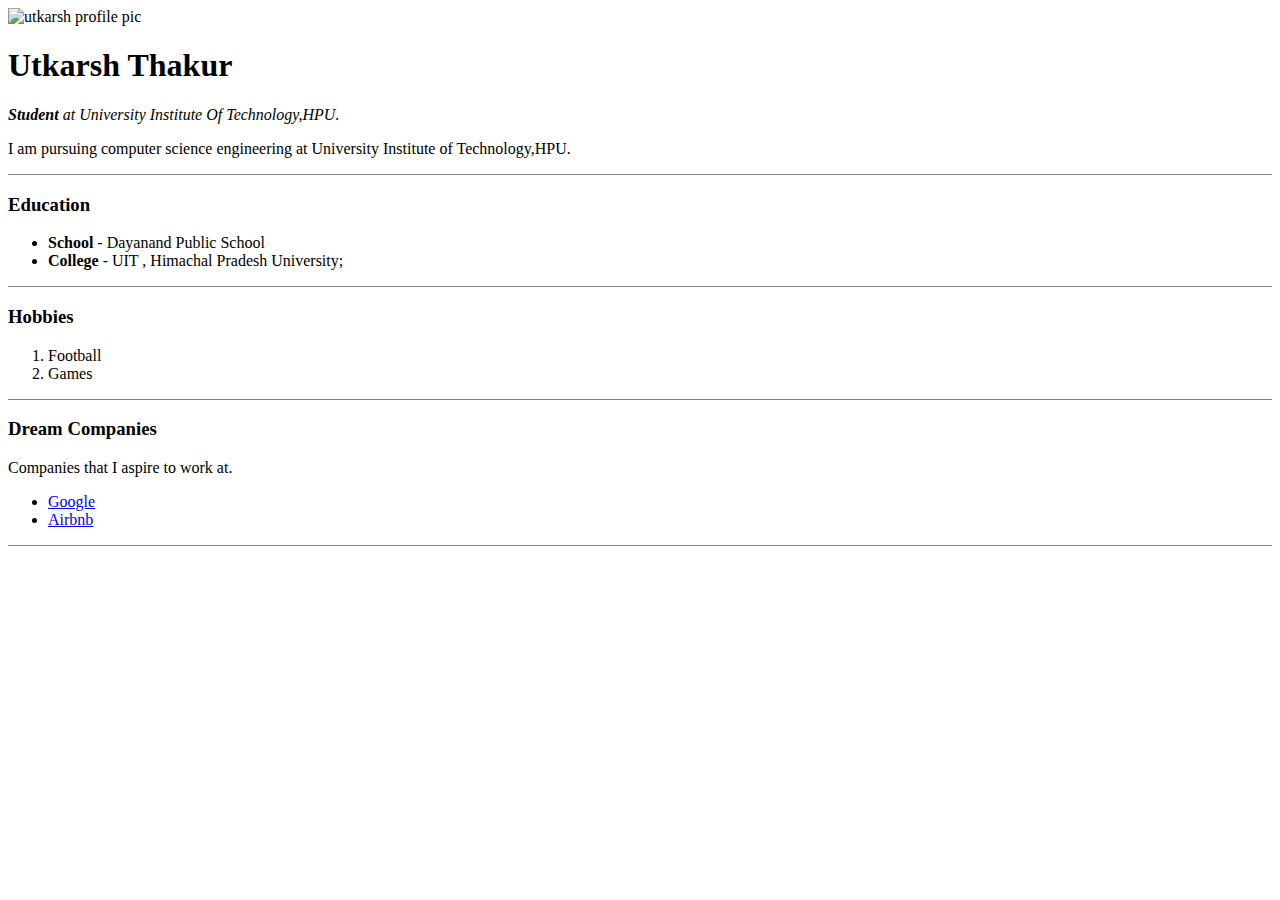
==== index.html @ 320c2148 "new" ====
<!DOCTYPE html>
<html lang="en" dir="ltr">

<head>
  <meta charset="utf-8">
  <title>Utkarsh's Personal Site</title>
</head>

<body>
  <img src="images/Utkarsh.jpg" alt="utkarsh profile pic"  >
  <h1>Utkarsh Thakur</h1>
  <p><em><strong>Student</strong> at University Institute Of Technology,HPU.</em></p>
  <p>I am pursuing computer science engineering at University Institute of Technology,HPU.</p>
  <hr size="1" noshade>
  <h3>Education</h3>
  <ul>
    <li>
      <strong>School</strong> - Dayanand Public School
    </li>
    <li>
      <strong>College</strong> - UIT , Himachal Pradesh University;
    </li>
  </ul>
  <hr size = "1" noshade  />
  <h3>Hobbies</h3>
  <ol>
    <li>
      Football
    </li>
    <li>
      Games
    </li>
  </ol>
  <hr size = "1" noshade  />
  <h3>Dream Companies</h3>
  <p>
    Companies that I aspire to work at.
  </p>
  <ul>
    <li>
      <a href="https://careers.google.com/" >Google </a>
    </li>
    <li>
      <a href="https://careers.airbnb.com/" >Airbnb</a>
    </li>
  </ul>

  <hr size = " 1 " noshade />




</body>

</html>
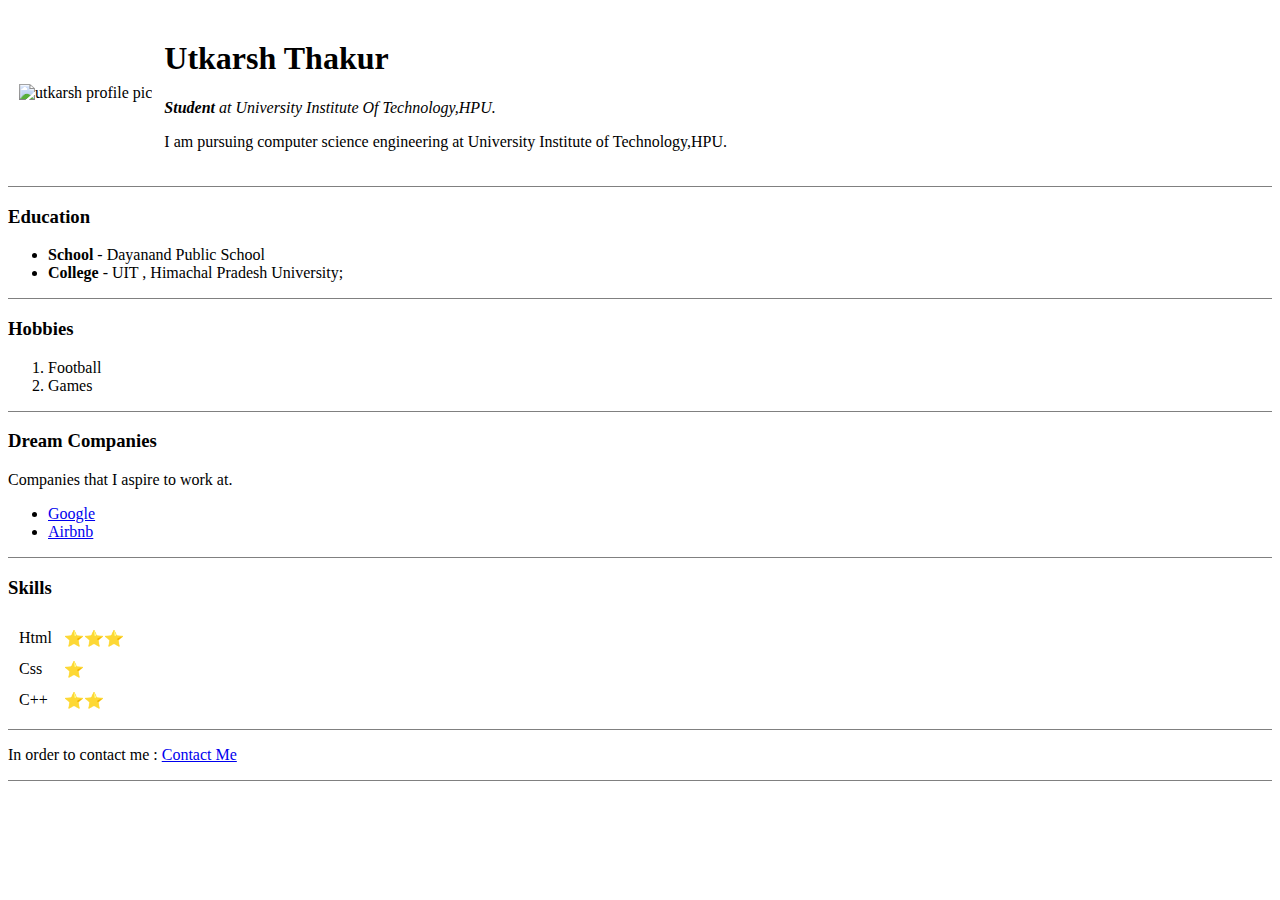
==== commit 8d2f2035: "changes" ====
--- a/index.html
+++ b/index.html
@@ -7,10 +7,16 @@
 </head>
 
 <body>
-  <img src="images/Utkarsh.jpg" alt="utkarsh profile pic"  >
-  <h1>Utkarsh Thakur</h1>
-  <p><em><strong>Student</strong> at University Institute Of Technology,HPU.</em></p>
-  <p>I am pursuing computer science engineering at University Institute of Technology,HPU.</p>
+  <table cellspacing = "10">
+    <tr>
+      <td>  <img src="images/Utkarsh.jpg" alt="utkarsh profile pic"  ></td>
+      <td>  <h1>Utkarsh Thakur</h1>
+        <p><em><strong>Student</strong> at University Institute Of Technology,HPU.</em></p>
+        <p>I am pursuing computer science engineering at University Institute of Technology,HPU.</p></td>
+    </tr>
+  </table>
+
+
   <hr size="1" noshade>
   <h3>Education</h3>
   <ul>
@@ -46,6 +52,27 @@
   </ul>
 
   <hr size = " 1 " noshade />
+  <h3>Skills</h3>
+  <table cellspacing = "10">
+    <tr>
+      <td>Html</td>
+      <td>⭐⭐⭐</td>
+    </tr>
+      <tr>
+        <td>Css</td>
+        <td>⭐</td>
+      </tr>
+      <tr>
+        <td>C++</td>
+        <td>⭐⭐</td>
+      </tr>
+
+
+
+  </table>
+  <hr size = " 1" noshade>
+  <p>In order to contact me  : <a href="contact_me.html">Contact Me</a></p>
+  <hr size = "1" noshade >
 
 
 
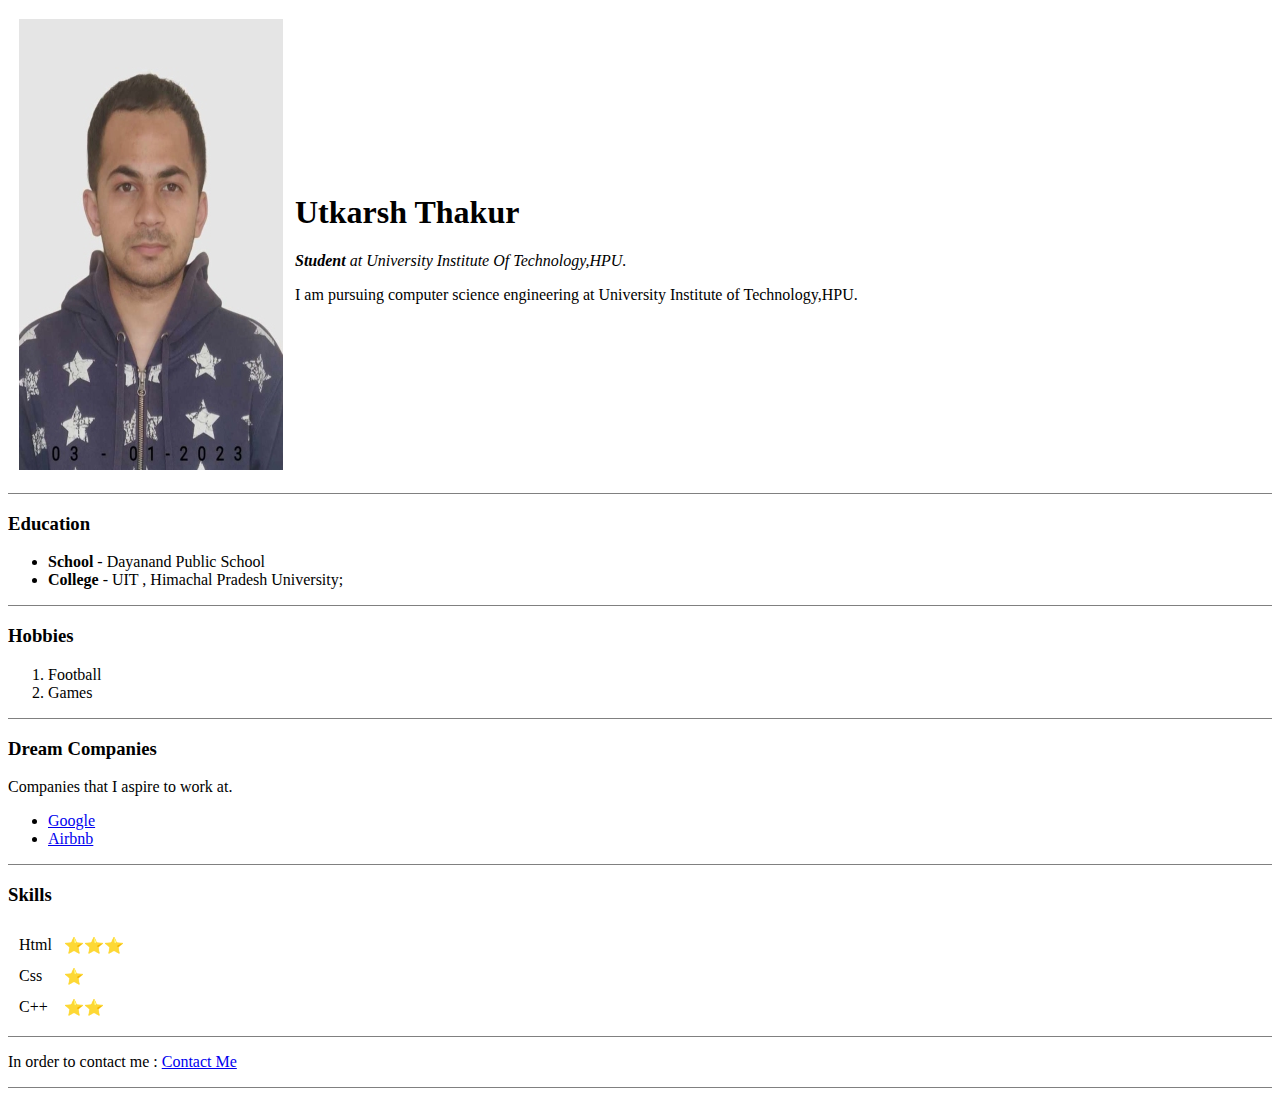
==== commit 2fdf85b6: "Update index.html" ====
--- a/index.html
+++ b/index.html
@@ -9,7 +9,7 @@
 <body>
   <table cellspacing = "10">
     <tr>
-      <td>  <img src="images/Utkarsh.jpg" alt="utkarsh profile pic"  ></td>
+      <td>  <img src="images/utkarsh.jpg" alt="utkarsh profile pic"  ></td>
       <td>  <h1>Utkarsh Thakur</h1>
         <p><em><strong>Student</strong> at University Institute Of Technology,HPU.</em></p>
         <p>I am pursuing computer science engineering at University Institute of Technology,HPU.</p></td>
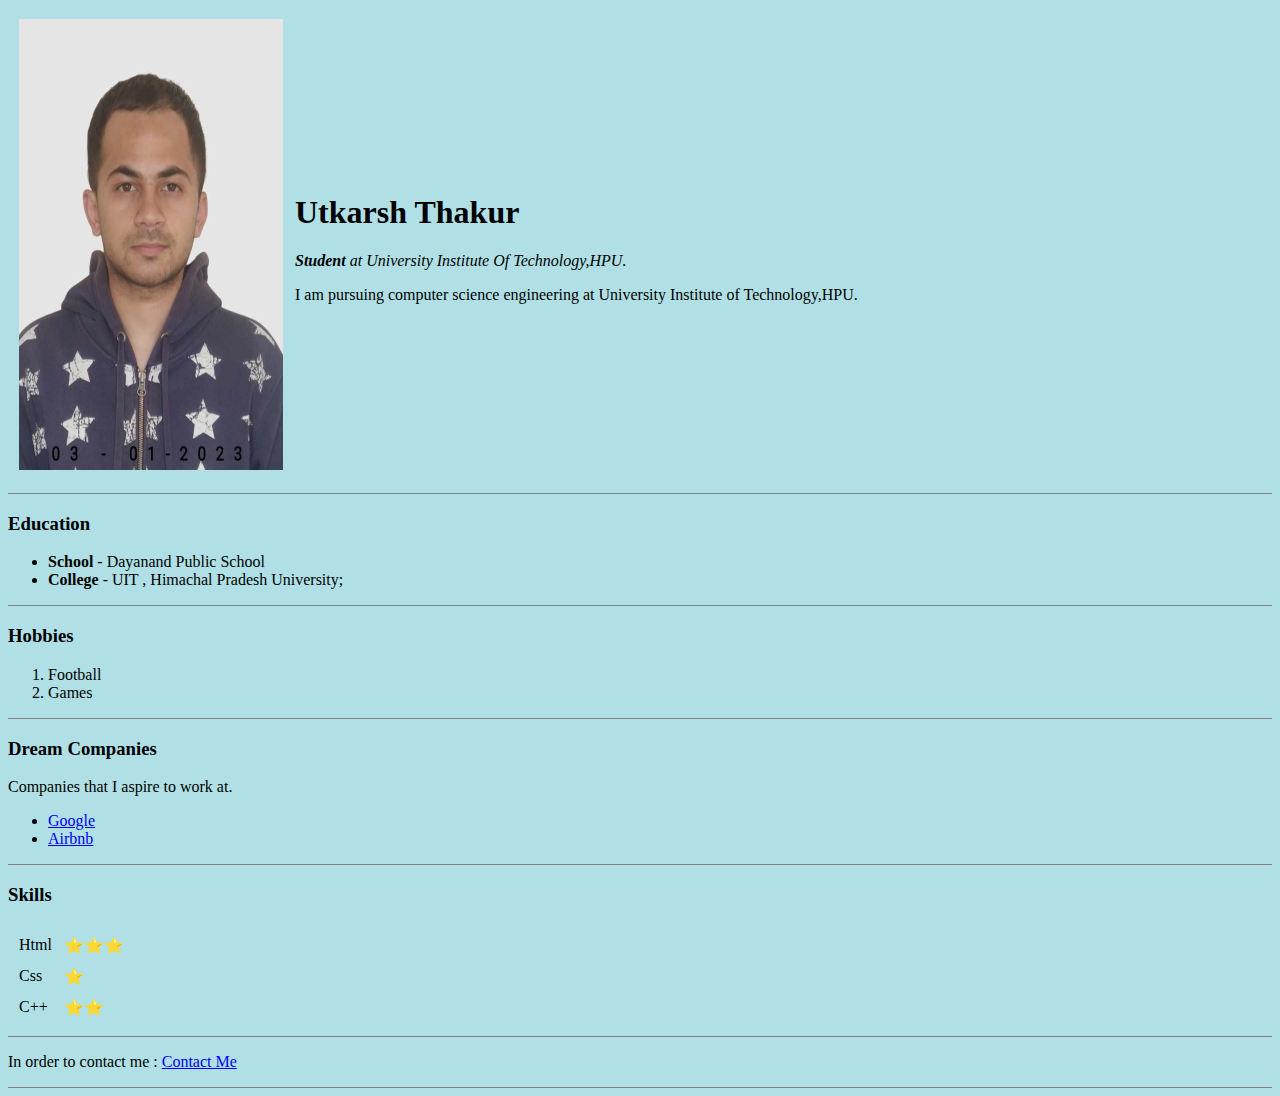
==== commit 5ea8e6e6: "changes" ====
--- a/index.html
+++ b/index.html
@@ -6,13 +6,15 @@
   <title>Utkarsh's Personal Site</title>
 </head>
 
-<body>
-  <table cellspacing = "10">
+<body style="background-color : powderblue;">
+  <table cellspacing="10">
     <tr>
-      <td>  <img src="images/utkarsh.jpg" alt="utkarsh profile pic"  ></td>
-      <td>  <h1>Utkarsh Thakur</h1>
+      <td> <img src="images/utkarsh.jpg" alt="utkarsh profile pic"></td>
+      <td>
+        <h1>Utkarsh Thakur</h1>
         <p><em><strong>Student</strong> at University Institute Of Technology,HPU.</em></p>
-        <p>I am pursuing computer science engineering at University Institute of Technology,HPU.</p></td>
+        <p>I am pursuing computer science engineering at University Institute of Technology,HPU.</p>
+      </td>
     </tr>
   </table>
 
@@ -27,7 +29,7 @@
       <strong>College</strong> - UIT , Himachal Pradesh University;
     </li>
   </ul>
-  <hr size = "1" noshade  />
+  <hr size="1" noshade />
   <h3>Hobbies</h3>
   <ol>
     <li>
@@ -37,42 +39,42 @@
       Games
     </li>
   </ol>
-  <hr size = "1" noshade  />
+  <hr size="1" noshade />
   <h3>Dream Companies</h3>
   <p>
     Companies that I aspire to work at.
   </p>
   <ul>
     <li>
-      <a href="https://careers.google.com/" >Google </a>
+      <a href="https://careers.google.com/">Google </a>
     </li>
     <li>
-      <a href="https://careers.airbnb.com/" >Airbnb</a>
+      <a href="https://careers.airbnb.com/">Airbnb</a>
     </li>
   </ul>
 
-  <hr size = " 1 " noshade />
+  <hr size=" 1 " noshade />
   <h3>Skills</h3>
-  <table cellspacing = "10">
+  <table cellspacing="10">
     <tr>
       <td>Html</td>
       <td>⭐⭐⭐</td>
     </tr>
-      <tr>
-        <td>Css</td>
-        <td>⭐</td>
-      </tr>
-      <tr>
-        <td>C++</td>
-        <td>⭐⭐</td>
-      </tr>
+    <tr>
+      <td>Css</td>
+      <td>⭐</td>
+    </tr>
+    <tr>
+      <td>C++</td>
+      <td>⭐⭐</td>
+    </tr>
 
 
 
   </table>
-  <hr size = " 1" noshade>
-  <p>In order to contact me  : <a href="contact_me.html">Contact Me</a></p>
-  <hr size = "1" noshade >
+  <hr size=" 1" noshade>
+  <p>In order to contact me : <a href="contact_me.html">Contact Me</a></p>
+  <hr size="1" noshade>
 
 
 
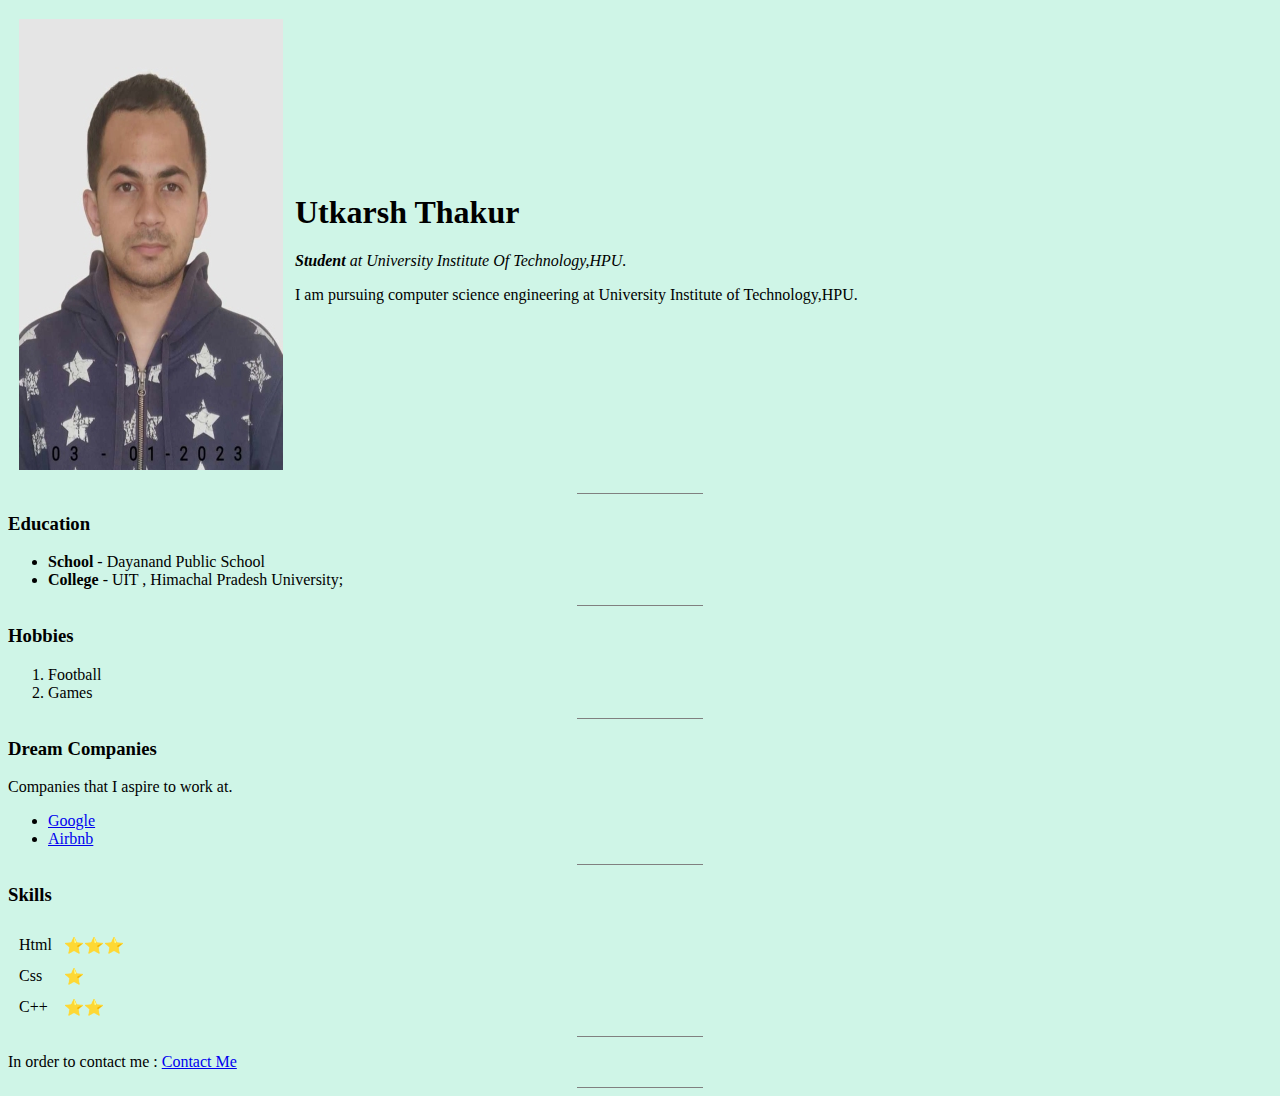
==== commit 6abf654a: "new" ====
--- a/index.html
+++ b/index.html
@@ -4,9 +4,24 @@
 <head>
   <meta charset="utf-8">
   <title>Utkarsh's Personal Site</title>
+
+  <style>
+
+    body {
+      background-color: #CFF5E7;
+    }
+
+    hr {
+      border-style : dotted none none none;
+      width : 10%;
+
+      border-color: : white ;
+    }
+
+  </style>
 </head>
 
-<body style="background-color : powderblue;">
+<body >
   <table cellspacing="10">
     <tr>
       <td> <img src="images/utkarsh.jpg" alt="utkarsh profile pic"></td>
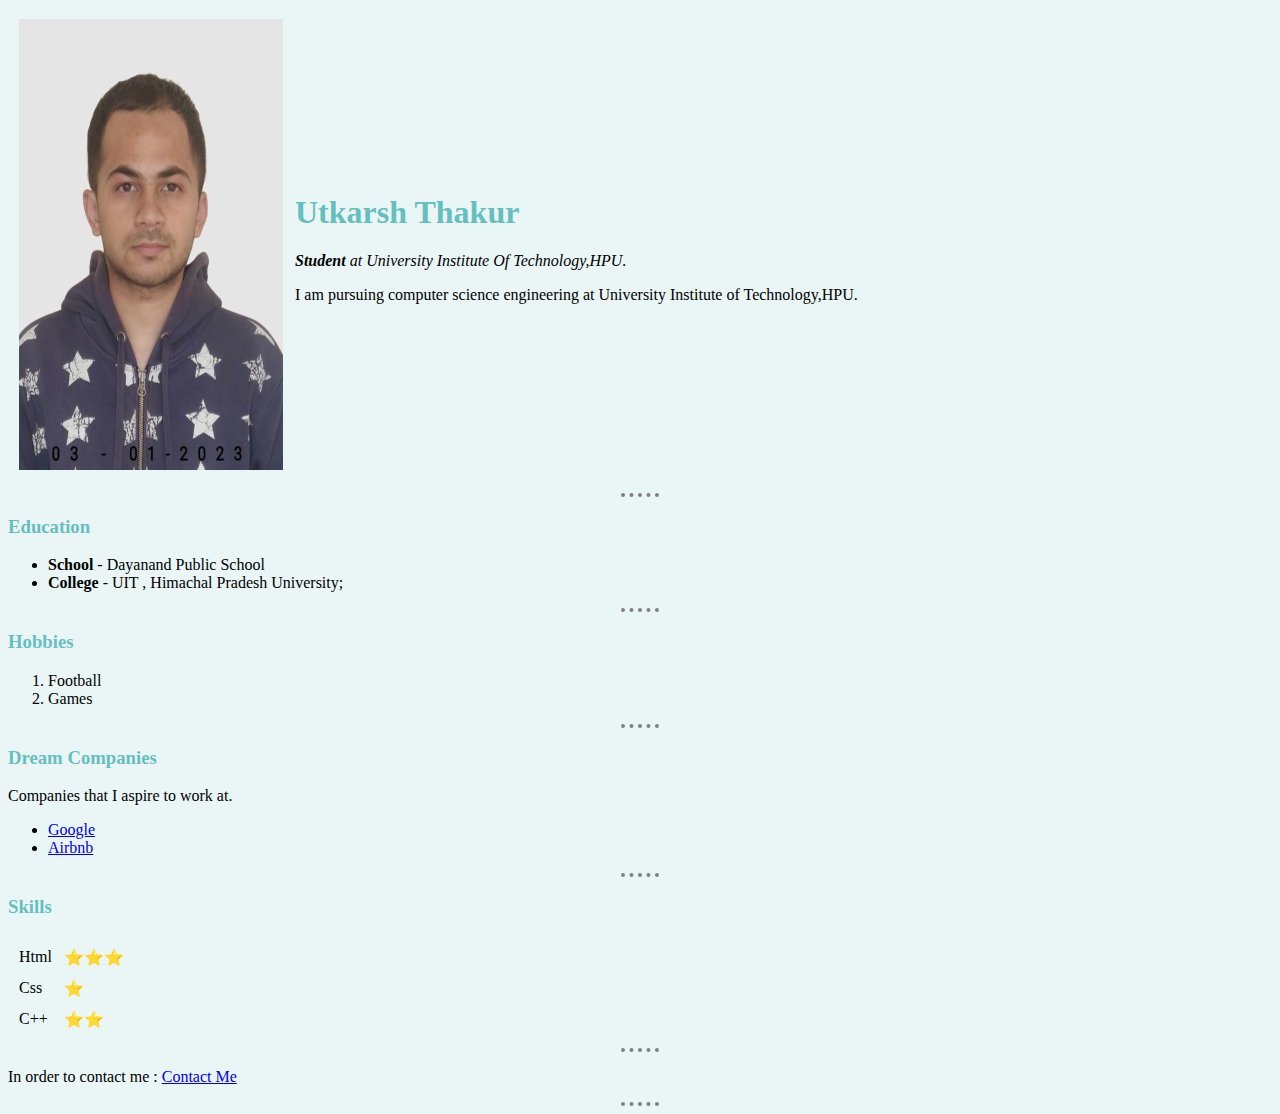
==== commit ebec83cd: "Css added" ====
--- a/index.html
+++ b/index.html
@@ -4,21 +4,7 @@
 <head>
   <meta charset="utf-8">
   <title>Utkarsh's Personal Site</title>
-
-  <style>
-
-    body {
-      background-color: #CFF5E7;
-    }
-
-    hr {
-      border-style : dotted none none none;
-      width : 10%;
-
-      border-color: : white ;
-    }
-
-  </style>
+  <link rel="stylesheet" href="css/styles.css">
 </head>
 
 <body >
@@ -34,7 +20,7 @@
   </table>
 
 
-  <hr size="1" noshade>
+  <hr>
   <h3>Education</h3>
   <ul>
     <li>
@@ -44,7 +30,7 @@
       <strong>College</strong> - UIT , Himachal Pradesh University;
     </li>
   </ul>
-  <hr size="1" noshade />
+  <hr>
   <h3>Hobbies</h3>
   <ol>
     <li>
@@ -54,7 +40,7 @@
       Games
     </li>
   </ol>
-  <hr size="1" noshade />
+  <hr>
   <h3>Dream Companies</h3>
   <p>
     Companies that I aspire to work at.
@@ -68,7 +54,7 @@
     </li>
   </ul>
 
-  <hr size=" 1 " noshade />
+  <hr>
   <h3>Skills</h3>
   <table cellspacing="10">
     <tr>
@@ -87,9 +73,9 @@
 
 
   </table>
-  <hr size=" 1" noshade>
+  <hr>
   <p>In order to contact me : <a href="contact_me.html">Contact Me</a></p>
-  <hr size="1" noshade>
+  <hr>
 
 
 
--- a/css/styles.css
+++ b/css/styles.css
@@ -0,0 +1,20 @@
+body {
+  background-color: #EAF6F6;
+}
+
+hr {
+  border-style: dotted none none none;
+  border-width: 4px;
+  border-color: grey;
+  width : 3%;
+
+
+}
+
+h1 {
+  color: #66BFBF;
+}
+
+h3 {
+  color: #66BFBF;
+}
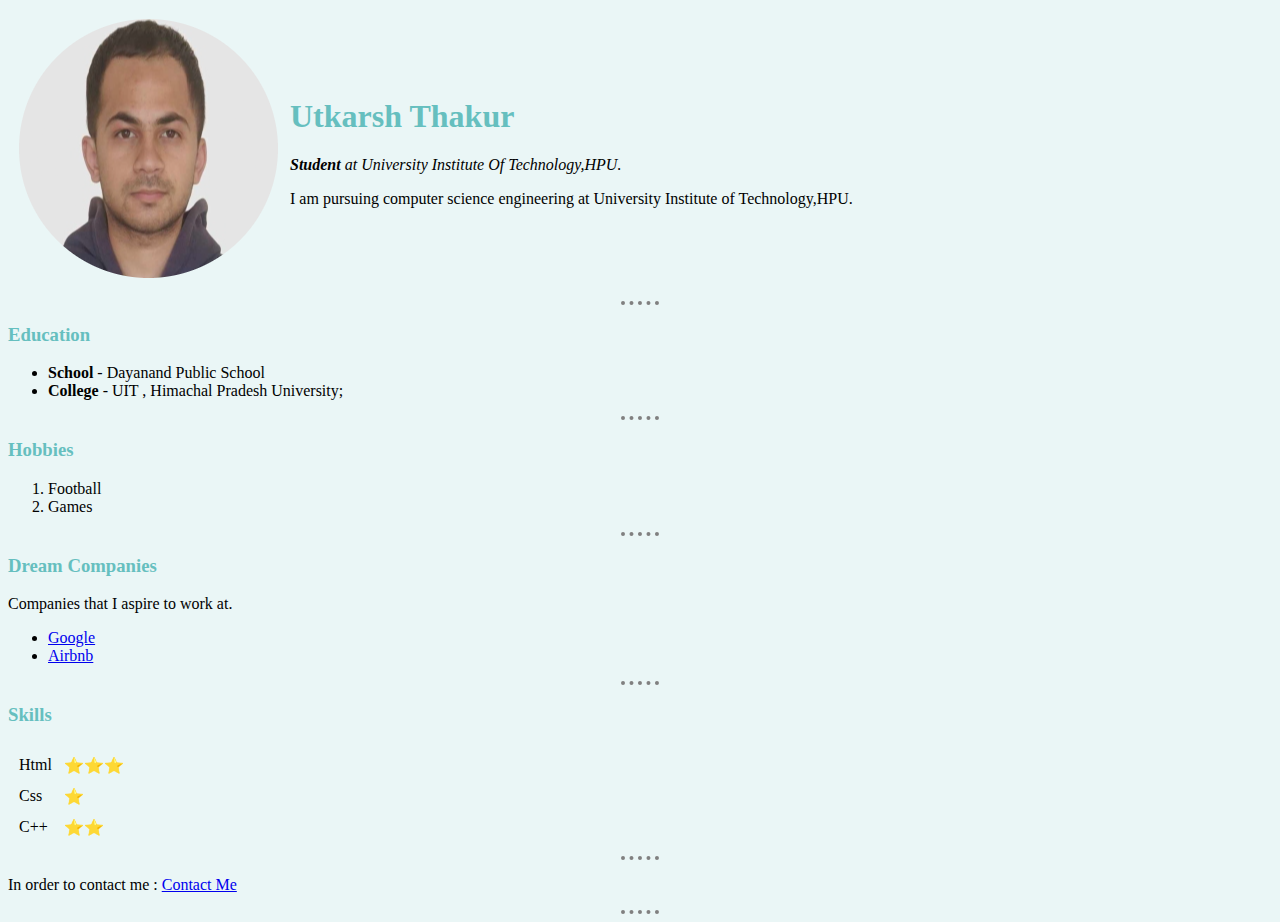
==== commit 16b9f1ef: "image change" ====
--- a/index.html
+++ b/index.html
@@ -10,7 +10,7 @@
 <body >
   <table cellspacing="10">
     <tr>
-      <td> <img src="images/utkarsh.jpg" alt="utkarsh profile pic"></td>
+      <td> <img src="images/Utkarsh1.png" alt="utkarsh profile pic"></td>
       <td>
         <h1>Utkarsh Thakur</h1>
         <p><em><strong>Student</strong> at University Institute Of Technology,HPU.</em></p>
